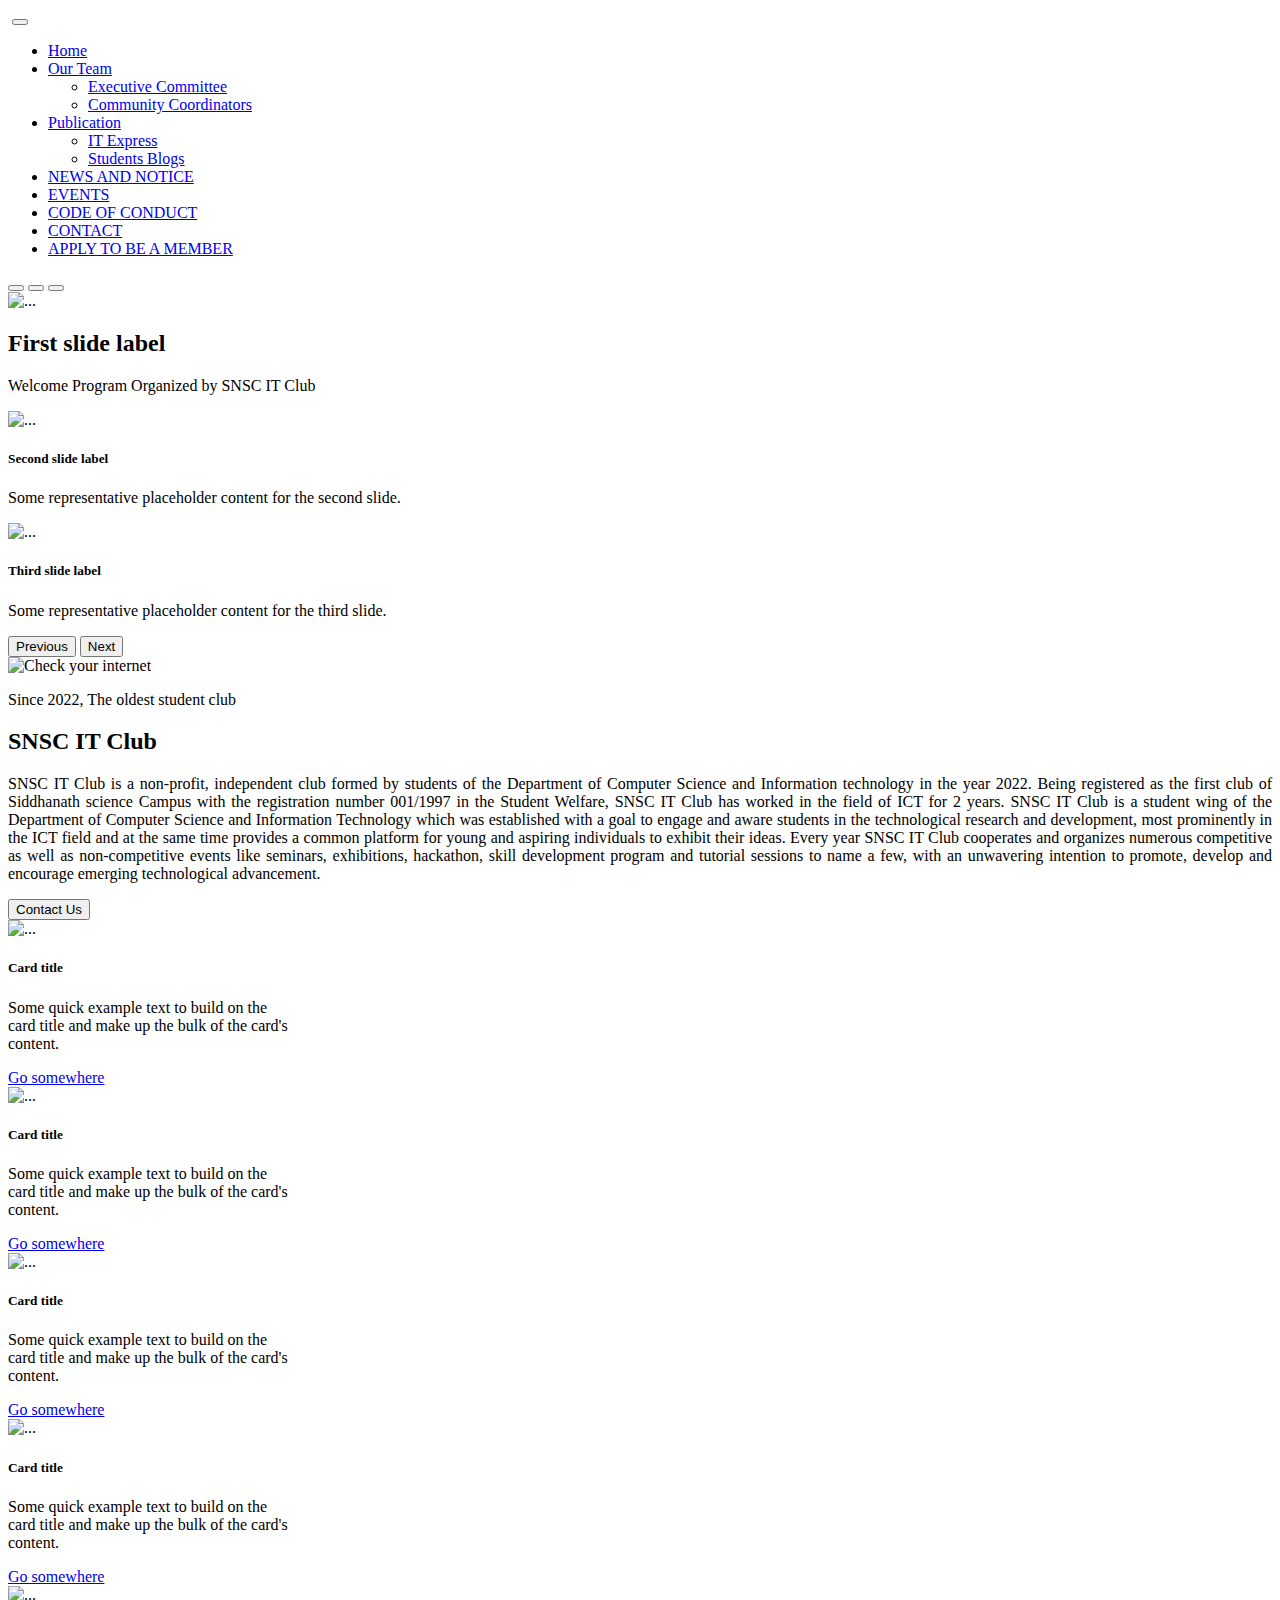
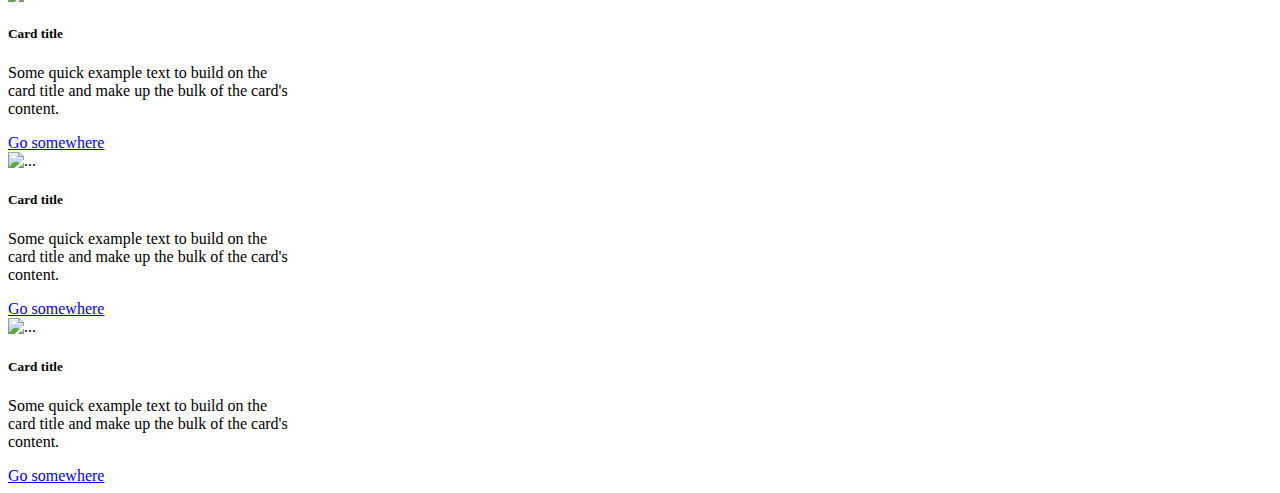
==== index.html @ deefc1e6 "added card tool" ====
<!DOCTYPE html>
<html lang="en">
  <head>
    <meta charset="UTF-8" />
    <meta http-equiv="X-UA-Compatible" content="IE=edge" />
    <meta name="viewport" content="width=device-width, initial-scale=1.0" />
    <title>SNSC IT Club</title>
    <link rel="stylesheet" href="style.css" />
    <!-- CSS only -->
    <link
      href="https://cdn.jsdelivr.net/npm/bootstrap@5.2.2/dist/css/bootstrap.min.css"
      rel="stylesheet"
      integrity="sha384-Zenh87qX5JnK2Jl0vWa8Ck2rdkQ2Bzep5IDxbcnCeuOxjzrPF/et3URy9Bv1WTRi"
      crossorigin="anonymous"
    />
  </head>
  <body>
    <nav class="navbar navbar-expand-lg bg-danger fixed-top">
      <div class="container-fluid">
        <a class="navbar-brand logo" href=""
          ><img class="im" src="club logo.jpg" alt=""
        /></a>
        <button
          class="navbar-toggler"
          type="button"
          data-bs-toggle="collapse"
          data-bs-target="#navbarSupportedContent"
          aria-controls="navbarSupportedContent"
          aria-expanded="false"
          aria-label="Toggle navigation"
        >
          <span class="navbar-toggler-icon"></span>
        </button>
        <div class="collapse navbar-collapse" id="navbarSupportedContent">
          <ul class="navbar-nav m-auto mb-2 mb-lg-0">
            <li class="nav-item">
              <a class="nav-link active me-4" aria-current="page" href="#"
                >Home</a
              >
            </li>

            <li class="nav-item dropdown">
              <a
                class="nav-link me-4 dropdown-toggle active"
                href="#"
                role="button"
                data-bs-toggle="dropdown"
                aria-expanded="false"
              >
                Our Team
              </a>
              <ul class="dropdown-menu">
                <li>
                  <a class="dropdown-item" href="#">Executive Committee</a>
                </li>
                <li>
                  <a class="dropdown-item" href="#">Community Coordinators</a>
                </li>
              </ul>
            </li>
            <li class="nav-item me-4 dropdown active">
              <a
                class="nav-link dropdown-toggle active"
                href="#"
                role="button"
                data-bs-toggle="dropdown"
                aria-expanded="false"
              >
                Publication
              </a>
              <ul class="dropdown-menu">
                <li><a class="dropdown-item" href="#">IT Express</a></li>
                <li><a class="dropdown-item" href="#">Students Blogs</a></li>
              </ul>
            </li>
            <li class="nav-item">
              <a class="nav-link active me-4" aria-current="page" href="#"
                >NEWS AND NOTICE</a
              >
            </li>
            <li class="nav-item">
              <a class="nav-link active me-4" aria-current="page" href="#"
                >EVENTS</a
              >
            </li>
            <li class="nav-item">
              <a class="nav-link active me-4" aria-current="page" href="#"
                >CODE OF CONDUCT</a
              >
            </li>
            <li class="nav-item me-4">
              <a class="nav-link active" aria-current="page" href="#"
                >CONTACT</a
              >
            </li>
            <li class="nav-item">
              <a class="nav-link active" aria-current="page" href="#"
                >APPLY TO BE A MEMBER</a
              >
            </li>
          </ul>
        </div>
      </div>
    </nav>
    <div
      id="carouselExampleCaptions"
      class="carousel slide"
      data-bs-ride="false"
    >
      <div class="carousel-indicators">
        <button
          type="button"
          data-bs-target="#carouselExampleCaptions"
          data-bs-slide-to="0"
          class="active"
          aria-current="true"
          aria-label="Slide 1"
        ></button>
        <button
          type="button"
          data-bs-target="#carouselExampleCaptions"
          data-bs-slide-to="1"
          aria-label="Slide 2"
        ></button>
        <button
          type="button"
          data-bs-target="#carouselExampleCaptions"
          data-bs-slide-to="2"
          aria-label="Slide 3"
        ></button>
      </div>
      <div class="carousel-inner">
        <div class="carousel-item active">
          <img src="dc1.JPG" class="" alt="..." />
          <div class="carousel-caption d-none d-md-block mt-2">
            <h2>First slide label</h2>
            <p>Welcome Program Organized by SNSC IT Club</p>
          </div>
        </div>
        <div class="carousel-item">
          <img src="dc2.JPG" class="d-block w-100" alt="..." />
          <div class="carousel-caption d-none d-md-block">
            <h5>Second slide label</h5>
            <p>Some representative placeholder content for the second slide.</p>
          </div>
        </div>
        <div class="carousel-item">
          <img src="dc3.JPG" class="d-block w-100" alt="..." />
          <div class="carousel-caption d-none d-md-block">
            <h5>Third slide label</h5>
            <p>Some representative placeholder content for the third slide.</p>
          </div>
        </div>
      </div>
      <button
        class="carousel-control-prev"
        type="button"
        data-bs-target="#carouselExampleCaptions"
        data-bs-slide="prev"
      >
        <span class="carousel-control-prev-icon" aria-hidden="true"></span>
        <span class="visually-hidden">Previous</span>
      </button>
      <button
        class="carousel-control-next"
        type="button"
        data-bs-target="#carouselExampleCaptions"
        data-bs-slide="next"
      >
        <span class="carousel-control-next-icon" aria-hidden="true"></span>
        <span class="visually-hidden">Next</span>
      </button>
    </div>
    <div class="container d-flex my-5">
      <div class="col-4">
        <img
          class="d-flex align-items-center"
          height="250px"
          ;
          width="250px"
          src="club logo.jpg"
          alt="Check your internet"
        />
      </div>
      <div class="col-8">
        <!-- <div class="card" style="width: 18rem"> -->
        <!-- <img src="..." class="card-img-top" alt="..."> -->
        <!-- <div class="card-body">
            <h5 class="card-title">Card title</h5>
            <p class="card-text">
              Some quick example text to build on the card title and make up the
              bulk of the card's content.
            </p>
            <a href="#" class="btn btn-primary">Go somewhere</a>
          </div>
        </div> -->
        <p>Since 2022, The oldest student club</p>
        <h2>SNSC IT Club</h2>
        <p class="p1">
          SNSC IT Club is a non-profit, independent club formed by students of
          the Department of Computer Science and Information technology in the
          year 2022. Being registered as the first club of Siddhanath science
          Campus with the registration number 001/1997 in the Student Welfare,
          SNSC IT Club has worked in the field of ICT for 2 years. SNSC IT Club
          is a student wing of the Department of Computer Science and
          Information Technology which was established with a goal to engage and
          aware students in the technological research and development, most
          prominently in the ICT field and at the same time provides a common
          platform for young and aspiring individuals to exhibit their ideas.
          Every year SNSC IT Club cooperates and organizes numerous competitive
          as well as non-competitive events like seminars, exhibitions,
          hackathon, skill development program and tutorial sessions to name a
          few, with an unwavering intention to promote, develop and encourage
          emerging technological advancement.
        </p>
        <button class="btn btn-primary px-2 fs-5">Contact Us</button>
      </div>
    </div>
    <div class="container d-flex">
      <div class="col-3">
        <div class="card" style="width: 18rem">
          <img src="..." class="card-img-top" alt="..." />
          <div class="card-body">
            <h5 class="card-title">Card title</h5>
            <p class="card-text">
              Some quick example text to build on the card title and make up the
              bulk of the card's content.
            </p>
            <a href="#" class="btn btn-primary">Go somewhere</a>
          </div>
        </div>
      </div>
      <div class="col-3">
        <div class="card" style="width: 18rem">
          <img src="..." class="card-img-top" alt="..." />
          <div class="card-body">
            <h5 class="card-title">Card title</h5>
            <p class="card-text">
              Some quick example text to build on the card title and make up the
              bulk of the card's content.
            </p>
            <a href="#" class="btn btn-primary">Go somewhere</a>
          </div>
        </div>
      </div>
      <div class="col-3">
        <div class="card" style="width: 18rem">
          <img src="..." class="card-img-top" alt="..." />
          <div class="card-body">
            <h5 class="card-title">Card title</h5>
            <p class="card-text">
              Some quick example text to build on the card title and make up the
              bulk of the card's content.
            </p>
            <a href="#" class="btn btn-primary">Go somewhere</a>
          </div>
        </div>
      </div>
      <div class="col-3">
        <div class="card" style="width: 18rem">
          <img src="..." class="card-img-top" alt="..." />
          <div class="card-body">
            <h5 class="card-title">Card title</h5>
            <p class="card-text">
              Some quick example text to build on the card title and make up the
              bulk of the card's content.
            </p>
            <a href="#" class="btn btn-primary">Go somewhere</a>
          </div>
        </div>
      </div>
      <div class="col-3">
        <div class="card" style="width: 18rem">
          <img src="..." class="card-img-top" alt="..." />
          <div class="card-body">
            <h5 class="card-title">Card title</h5>
            <p class="card-text">
              Some quick example text to build on the card title and make up the
              bulk of the card's content.
            </p>
            <a href="#" class="btn btn-primary">Go somewhere</a>
          </div>
        </div>
      </div>
      <div class="col-3">
        <div class="card" style="width: 18rem">
          <img src="..." class="card-img-top" alt="..." />
          <div class="card-body">
            <h5 class="card-title">Card title</h5>
            <p class="card-text">
              Some quick example text to build on the card title and make up the
              bulk of the card's content.
            </p>
            <a href="#" class="btn btn-primary">Go somewhere</a>
          </div>
        </div>
      </div>
      <div class="col-3">
        <div class="card" style="width: 18rem">
          <img src="..." class="card-img-top" alt="..." />
          <div class="card-body">
            <h5 class="card-title">Card title</h5>
            <p class="card-text">
              Some quick example text to build on the card title and make up the
              bulk of the card's content.
            </p>
            <a href="#" class="btn btn-primary">Go somewhere</a>
          </div>
        </div>
      </div>
    </div>
    <!-- JavaScript Bundle with Popper -->
    <script
      src="https://cdn.jsdelivr.net/npm/bootstrap@5.2.2/dist/js/bootstrap.bundle.min.js"
      integrity="sha384-OERcA2EqjJCMA+/3y+gxIOqMEjwtxJY7qPCqsdltbNJuaOe923+mo//f6V8Qbsw3"
      crossorigin="anonymous"
    ></script>
  </body>
</html>
---- style.css ----
.im {
  height: 100px;
  border-radius: 50%;
}

.carousel-item img {
  width: 100%;
  height: 100vh;
  object-fit: cover;
}
.p1 {
  text-align: justify;
}
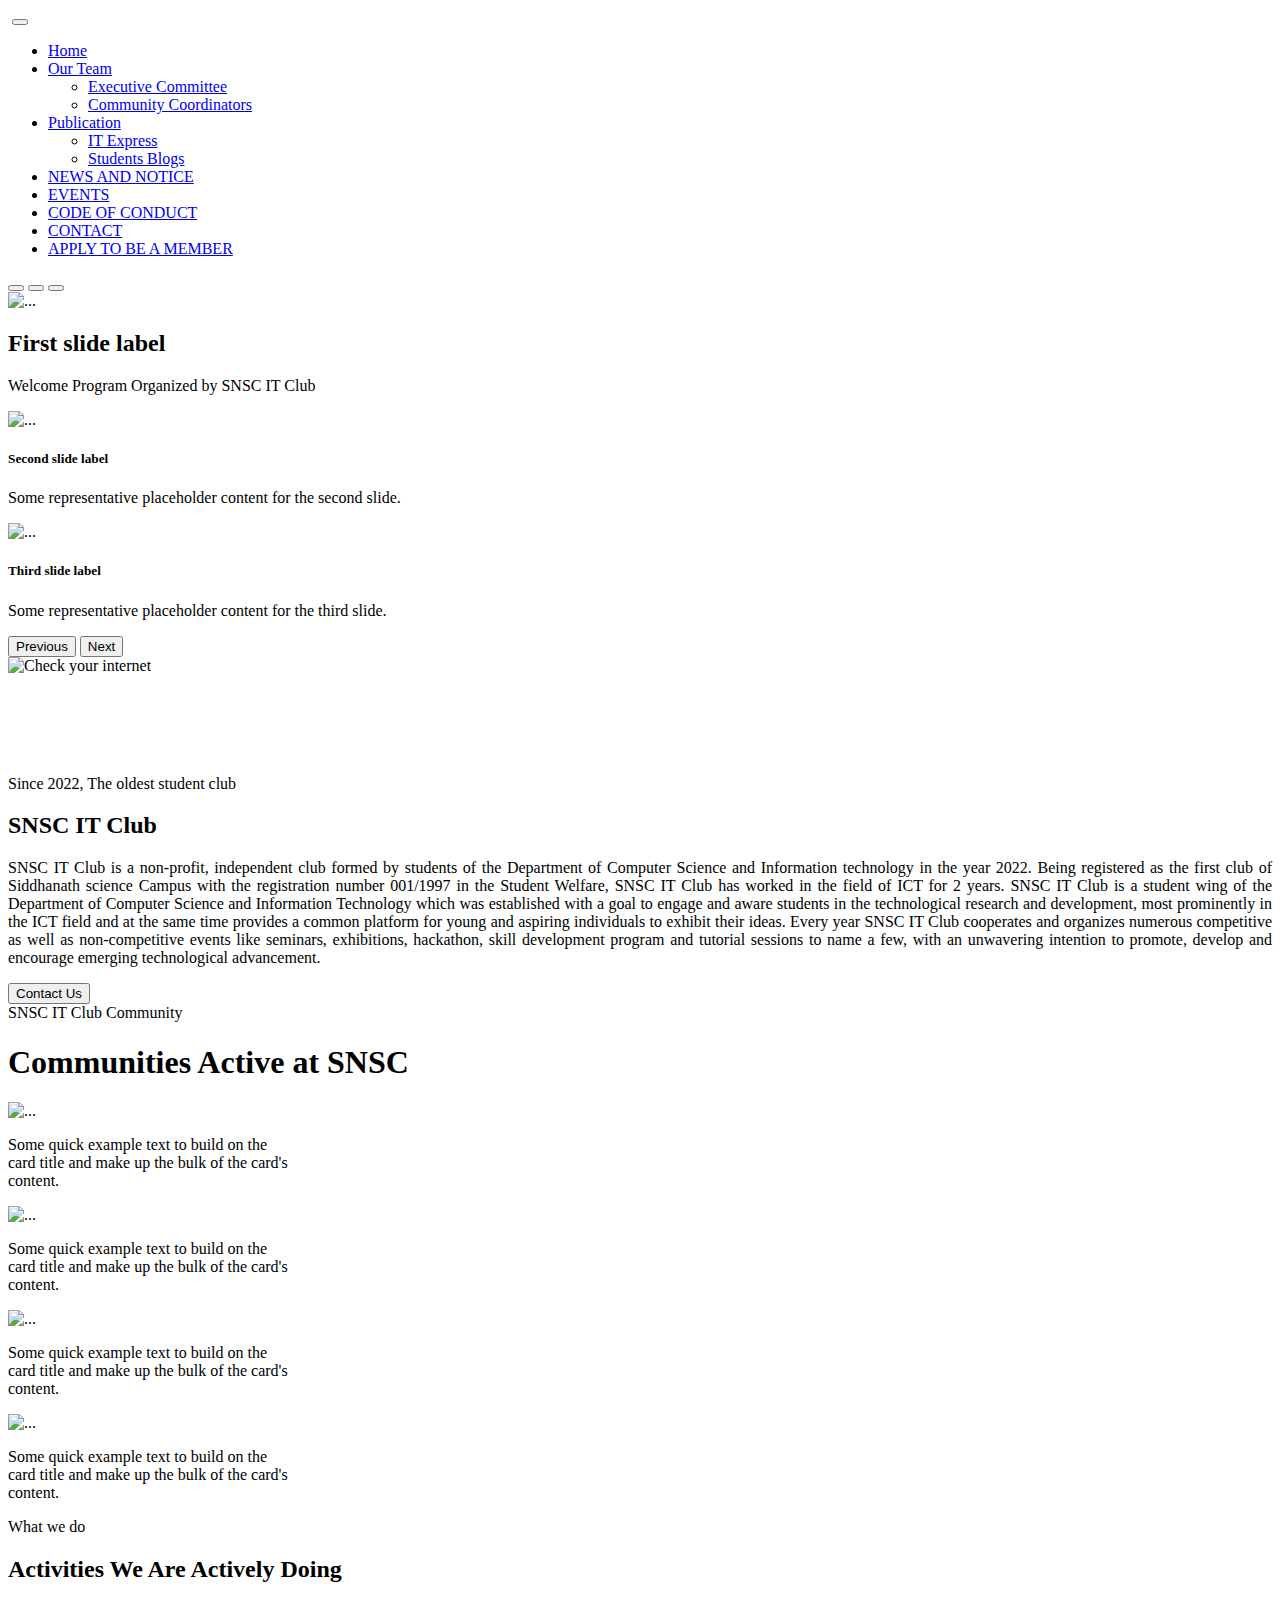
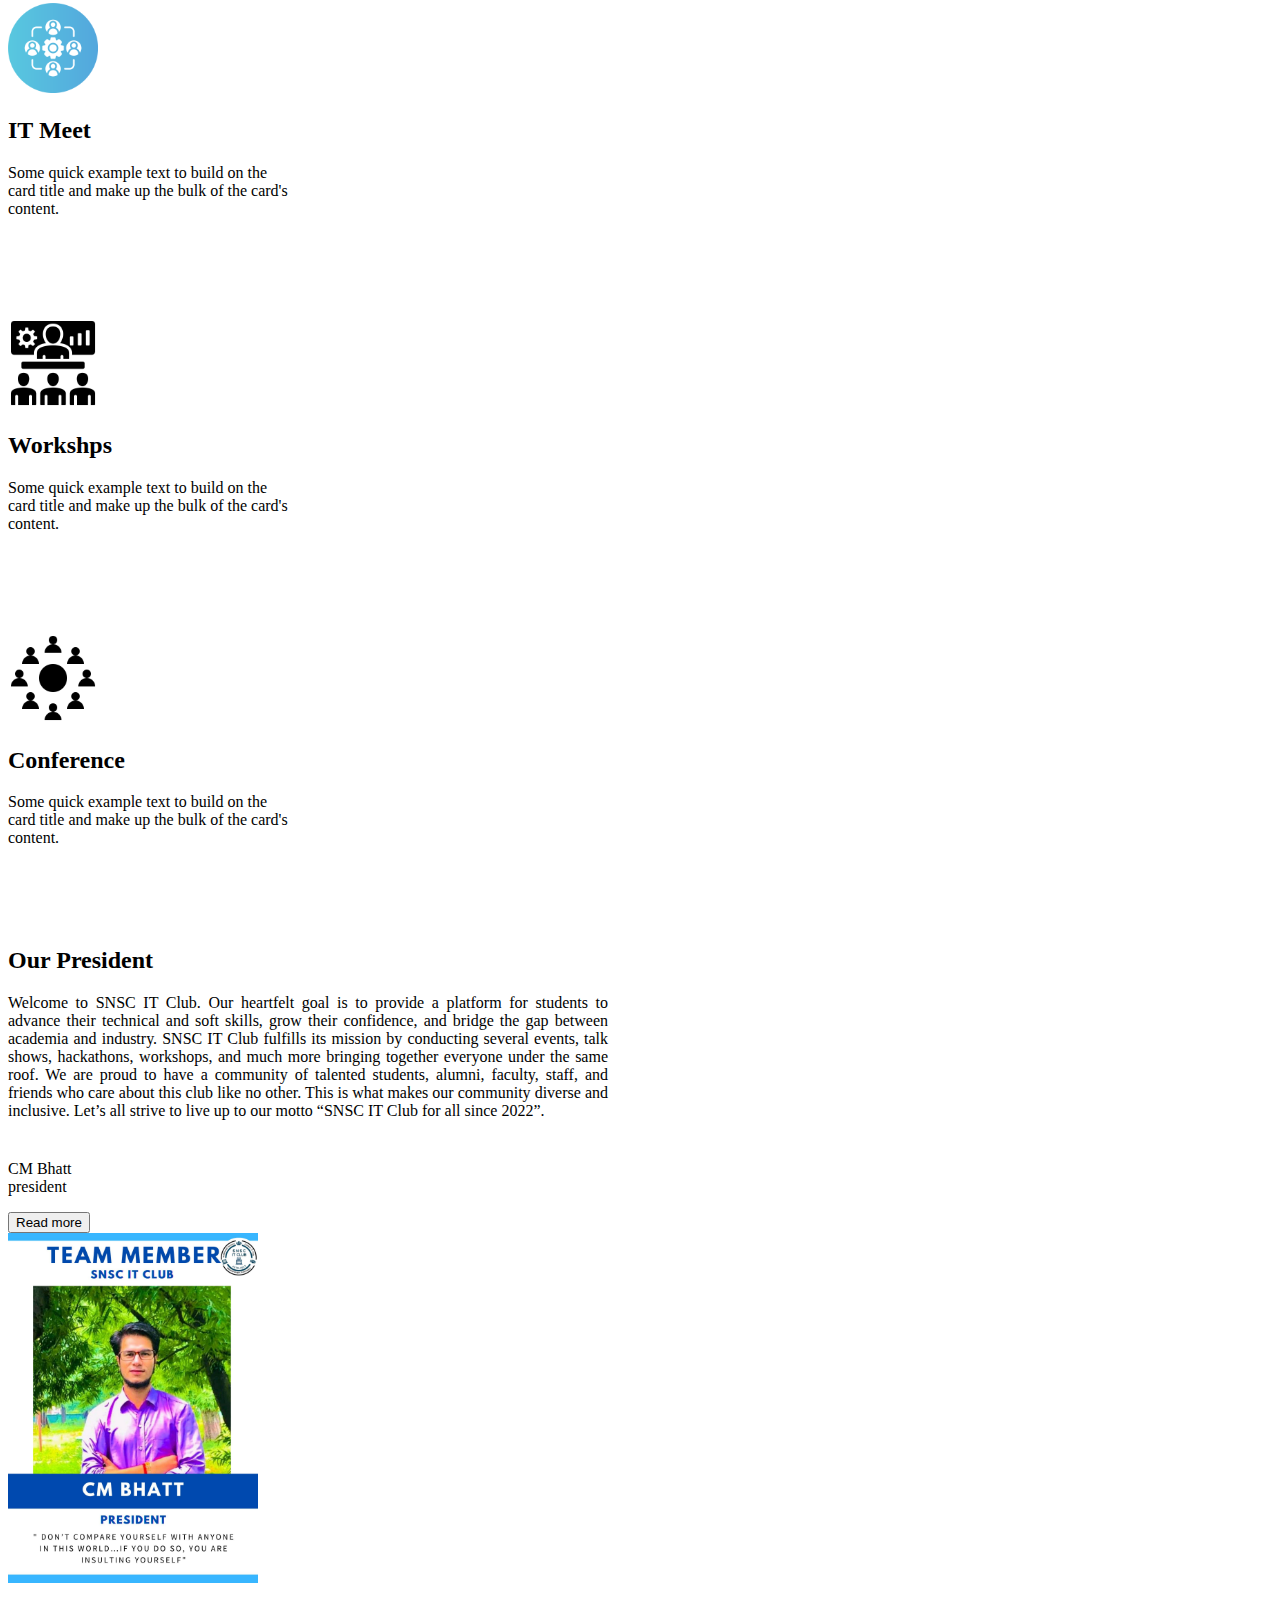
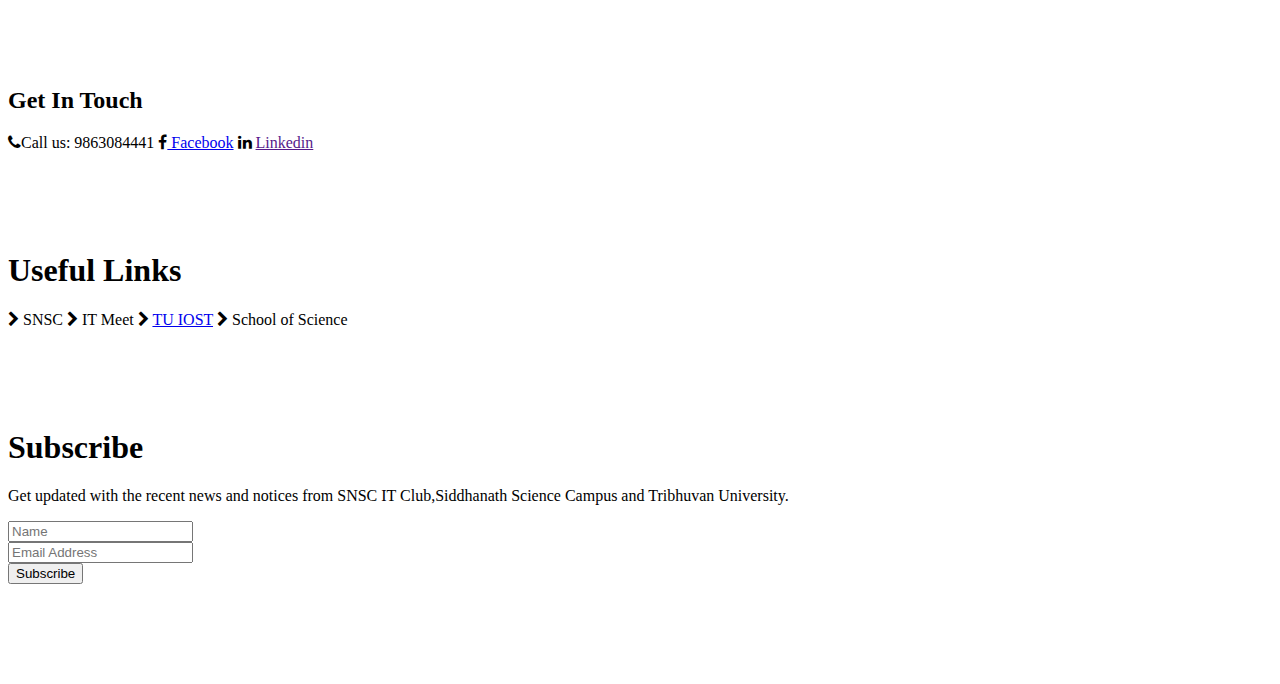
==== commit 244a2fce: "community page updated" ====
--- a/index.html
+++ b/index.html
@@ -5,6 +5,10 @@
     <meta http-equiv="X-UA-Compatible" content="IE=edge" />
     <meta name="viewport" content="width=device-width, initial-scale=1.0" />
     <title>SNSC IT Club</title>
+    <link
+      rel="stylesheet"
+      href="https://cdnjs.cloudflare.com/ajax/libs/font-awesome/4.7.0/css/font-awesome.min.css"
+    />
     <link rel="stylesheet" href="style.css" />
     <!-- CSS only -->
     <link
@@ -34,7 +38,10 @@
         <div class="collapse navbar-collapse" id="navbarSupportedContent">
           <ul class="navbar-nav m-auto mb-2 mb-lg-0">
             <li class="nav-item">
-              <a class="nav-link active me-4" aria-current="page" href="#"
+              <a
+                class="nav-link active me-4"
+                aria-current="page"
+                href="index.html"
                 >Home</a
               >
             </li>
@@ -51,7 +58,9 @@
               </a>
               <ul class="dropdown-menu">
                 <li>
-                  <a class="dropdown-item" href="#">Executive Committee</a>
+                  <a class="dropdown-item" href="executive.html"
+                    >Executive Committee</a
+                  >
                 </li>
                 <li>
                   <a class="dropdown-item" href="#">Community Coordinators</a>
@@ -216,96 +225,197 @@
         <button class="btn btn-primary px-2 fs-5">Contact Us</button>
       </div>
     </div>
-    <div class="container d-flex">
-      <div class="col-3">
-        <div class="card" style="width: 18rem">
-          <img src="..." class="card-img-top" alt="..." />
-          <div class="card-body">
-            <h5 class="card-title">Card title</h5>
-            <p class="card-text">
-              Some quick example text to build on the card title and make up the
-              bulk of the card's content.
-            </p>
-            <a href="#" class="btn btn-primary">Go somewhere</a>
-          </div>
-        </div>
-      </div>
-      <div class="col-3">
-        <div class="card" style="width: 18rem">
-          <img src="..." class="card-img-top" alt="..." />
-          <div class="card-body">
-            <h5 class="card-title">Card title</h5>
-            <p class="card-text">
-              Some quick example text to build on the card title and make up the
-              bulk of the card's content.
-            </p>
-            <a href="#" class="btn btn-primary">Go somewhere</a>
-          </div>
-        </div>
-      </div>
-      <div class="col-3">
-        <div class="card" style="width: 18rem">
-          <img src="..." class="card-img-top" alt="..." />
-          <div class="card-body">
-            <h5 class="card-title">Card title</h5>
-            <p class="card-text">
-              Some quick example text to build on the card title and make up the
-              bulk of the card's content.
-            </p>
-            <a href="#" class="btn btn-primary">Go somewhere</a>
-          </div>
-        </div>
-      </div>
-      <div class="col-3">
-        <div class="card" style="width: 18rem">
-          <img src="..." class="card-img-top" alt="..." />
-          <div class="card-body">
-            <h5 class="card-title">Card title</h5>
-            <p class="card-text">
-              Some quick example text to build on the card title and make up the
-              bulk of the card's content.
-            </p>
-            <a href="#" class="btn btn-primary">Go somewhere</a>
-          </div>
-        </div>
-      </div>
-      <div class="col-3">
-        <div class="card" style="width: 18rem">
-          <img src="..." class="card-img-top" alt="..." />
-          <div class="card-body">
-            <h5 class="card-title">Card title</h5>
-            <p class="card-text">
-              Some quick example text to build on the card title and make up the
-              bulk of the card's content.
-            </p>
-            <a href="#" class="btn btn-primary">Go somewhere</a>
-          </div>
-        </div>
-      </div>
-      <div class="col-3">
-        <div class="card" style="width: 18rem">
-          <img src="..." class="card-img-top" alt="..." />
-          <div class="card-body">
-            <h5 class="card-title">Card title</h5>
-            <p class="card-text">
-              Some quick example text to build on the card title and make up the
-              bulk of the card's content.
-            </p>
-            <a href="#" class="btn btn-primary">Go somewhere</a>
-          </div>
-        </div>
-      </div>
-      <div class="col-3">
-        <div class="card" style="width: 18rem">
-          <img src="..." class="card-img-top" alt="..." />
-          <div class="card-body">
-            <h5 class="card-title">Card title</h5>
-            <p class="card-text">
-              Some quick example text to build on the card title and make up the
-              bulk of the card's content.
-            </p>
-            <a href="#" class="btn btn-primary">Go somewhere</a>
-          </div>
+
+    <div class="container py-3">
+      <div class="text-center">
+        <span>SNSC IT Club Community</span>
+        <h1>Communities Active at SNSC</h1>
+        <div class="row py-4 gx-5">
+          <div class="col-3">
+            <div class="card" style="width: 18rem">
+              <img src="club logo.jpg" class="card-img-top" alt="..." />
+              <div class="card-body">
+                <p class="card-text">
+                  Some quick example text to build on the card title and make up
+                  the bulk of the card's content.
+                </p>
+              </div>
+            </div>
+          </div>
+          <div class="col-3">
+            <div class="card" style="width: 18rem">
+              <img src="club logo.jpg" class="card-img-top" alt="..." />
+              <div class="card-body">
+                <p class="card-text">
+                  Some quick example text to build on the card title and make up
+                  the bulk of the card's content.
+                </p>
+              </div>
+            </div>
+          </div>
+          <div class="col-3">
+            <div class="card" style="width: 18rem">
+              <img src="club logo.jpg" class="card-img-top" alt="..." />
+              <div class="card-body">
+                <p class="card-text">
+                  Some quick example text to build on the card title and make up
+                  the bulk of the card's content.
+                </p>
+              </div>
+            </div>
+          </div>
+          <div class="col-3">
+            <div class="card" style="width: 18rem">
+              <img src="club logo.jpg" class="card-img-top" alt="..." />
+              <div class="card-body">
+                <p class="card-text">
+                  Some quick example text to build on the card title and make up
+                  the bulk of the card's content.
+                </p>
+              </div>
+            </div>
+          </div>
+        </div>
+      </div>
+    </div>
+    <div class="container">
+      <div class="text-center">
+        <span> What we do </span>
+        <h2>Activities We Are Actively Doing</h2>
+      </div>
+      <div class="row">
+        <div class="col-4">
+          <div class="card d-flex align-items-center" style="width: 18rem">
+            <img src="teamwork.png" height="90px" width="90px" alt="..." />
+            <div class="card-body align-items-center">
+              <h2 class="text-center">IT Meet</h2>
+              <p class="card-text align-items-center">
+                Some quick example text to build on the card title and make up
+                the bulk of the card's content.
+              </p>
+            </div>
+          </div>
+        </div>
+        <div class="col-4">
+          <div class="card d-flex align-items-center" style="width: 18rem">
+            <img src="workshop.png" height="90px" width="90px" alt="..." />
+            <div class="card-body align-items-center">
+              <h2 class="text-center">Workshps</h2>
+              <p class="card-text align-items-center">
+                Some quick example text to build on the card title and make up
+                the bulk of the card's content.
+              </p>
+            </div>
+          </div>
+        </div>
+        <div class="col-4">
+          <div class="card d-flex align-items-center" style="width: 18rem">
+            <img src="conference.png" height="90px" width="90px" alt="..." />
+            <div class="card-body align-items-center">
+              <h2 class="text-center">Conference</h2>
+              <p class="card-text align-items-center">
+                Some quick example text to build on the card title and make up
+                the bulk of the card's content.
+              </p>
+            </div>
+          </div>
+        </div>
+      </div>
+    </div>
+    <div class="container d-flex my-5">
+      <div class="col-8 me-4">
+        <h2>Our President</h2>
+        <p class="p2">
+          Welcome to SNSC IT Club. Our heartfelt goal is to provide a platform
+          for students to advance their technical and soft skills, grow their
+          confidence, and bridge the gap between academia and industry. SNSC IT
+          Club fulfills its mission by conducting several events, talk shows,
+          hackathons, workshops, and much more bringing together everyone under
+          the same roof. We are proud to have a community of talented students,
+          alumni, faculty, staff, and friends who care about this club like no
+          other. This is what makes our community diverse and inclusive. Let’s
+          all strive to live up to our motto “SNSC IT Club for all since 2022”.
+        </p>
+
+        <p class="intro">
+          <span>CM Bhatt </span> <br />
+          president
+        </p>
+        <button class="btn btn-primary px-2 fs-5">Read more</button>
+      </div>
+      <div class="col-4 mx-6">
+        <img
+          class="d-flex align-items-center"
+          height="350px"
+          ;
+          width="250px"
+          src="cm.jpg"
+          alt="Check your internet"
+        />
+      </div>
+    </div>
+    <!-- Footer section -->
+    <div class="container-fluid text-bg-secondary p-3">
+      <div class="row">
+        <div class="col-4 d-flex flex-column">
+          <h2><b>Get In Touch</b></h2>
+          <span><i class="fa fa-phone me-4"></i>Call us: 9863084441</span>
+          <span
+            ><i class="fa fa-facebook me-4"> </i
+            ><a class="text-light" href="https://www.facebook.com/snscitclub">
+              Facebook</a
+            ></span
+          >
+          <span
+            ><i class="fa fa-linkedin me-4"> </i>
+            <a class="text-light" href="">Linkedin</a></span
+          >
+        </div>
+        <div class="col-4 d-flex flex-column">
+          <h1>Useful Links</h1>
+          <span
+            ><i class="fa fa-chevron-right me-4" aria-hidden="true"></i>
+            SNSC</span
+          >
+          <span
+            ><i class="fa fa-chevron-right me-4" aria-hidden="true"></i> IT
+            Meet</span
+          >
+          <span
+            ><i class="fa fa-chevron-right me-4" aria-hidden="true"></i>
+            <a class="text-light" href="www.tuiost.edu.np">TU IOST</a></span
+          >
+          <span
+            ><i class="fa fa-chevron-right me-4" aria-hidden="true"></i> School
+            of Science</span
+          >
+        </div>
+        <div class="col-4">
+          <h1>Subscribe</h1>
+          <p>
+            Get updated with the recent news and notices from SNSC IT
+            Club,Siddhanath Science Campus and Tribhuvan University.
+          </p>
+          <form>
+            <div class="mb-3">
+              <input
+                type="text"
+                class="form-control"
+                id="name"
+                placeholder="Name"
+              />
+            </div>
+            <div class="mb-3">
+              <input
+                type="email"
+                class="form-control"
+                id="email"
+                placeholder="Email Address"
+              />
+            </div>
+
+            <button type="submit" class="btn btn-primary">Subscribe</button>
+          </form>
         </div>
       </div>
     </div>
--- a/style.css
+++ b/style.css
@@ -11,3 +11,42 @@
 .p1 {
   text-align: justify;
 }
+.intro {
+  margin-top: 40px;
+}
+.p2 {
+  text-align: justify;
+  width: 600px;
+}
+.coreteam {
+  margin-top: 100px;
+}
+.ex-image {
+  width: 100%;
+  object-fit: cover;
+}
+.detail {
+  border: none;
+  width: 250px;
+  position: absolute;
+  top: 75%;
+  left: 7%;
+  background-color: white;
+  color: black;
+  text-align: center;
+  padding: 5px 4px;
+}
+.col-4 {
+  margin-bottom: 100px !important;
+}
+.head-box {
+  margin-top: 150px;
+  border: 2px solid black;
+  height: 120px;
+  display: flex;
+  flex-direction: column;
+  align-items: flex-start;
+  justify-content: center;
+  background-color: gray;
+  color: white;
+}
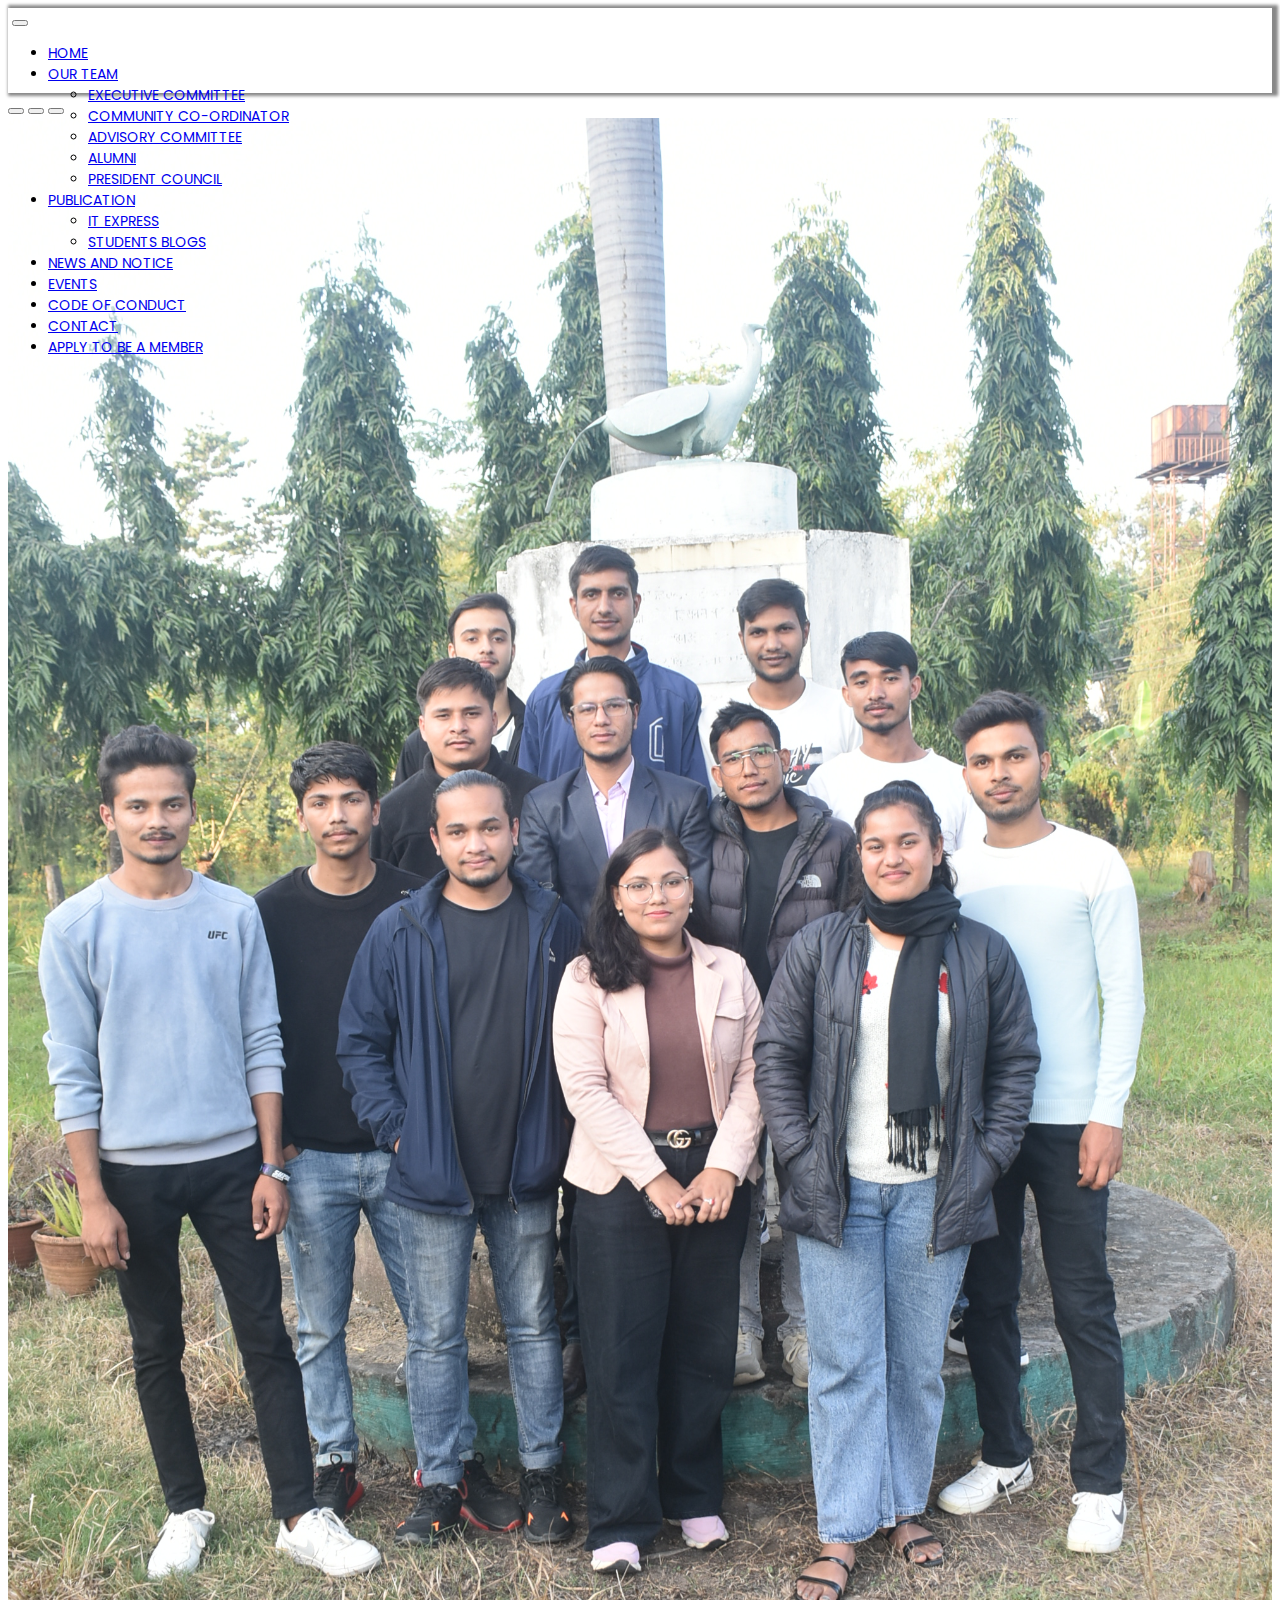
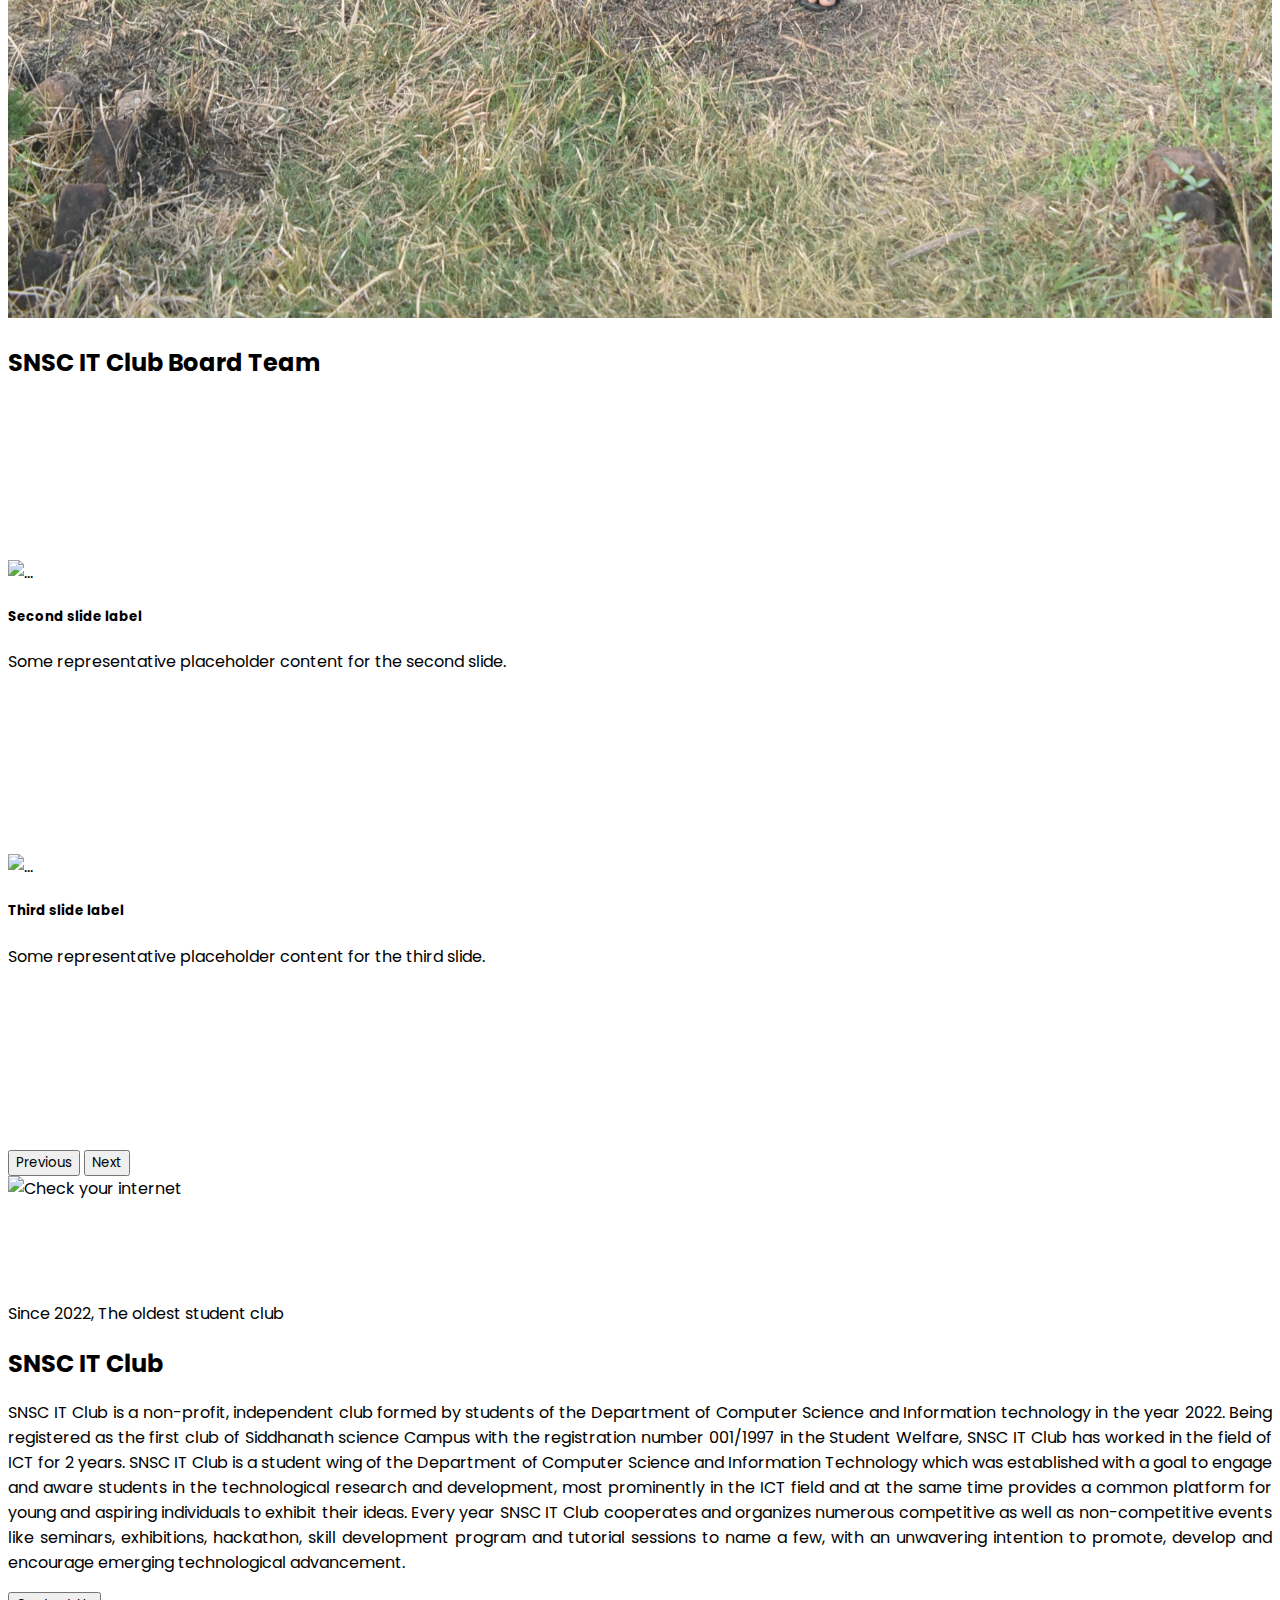
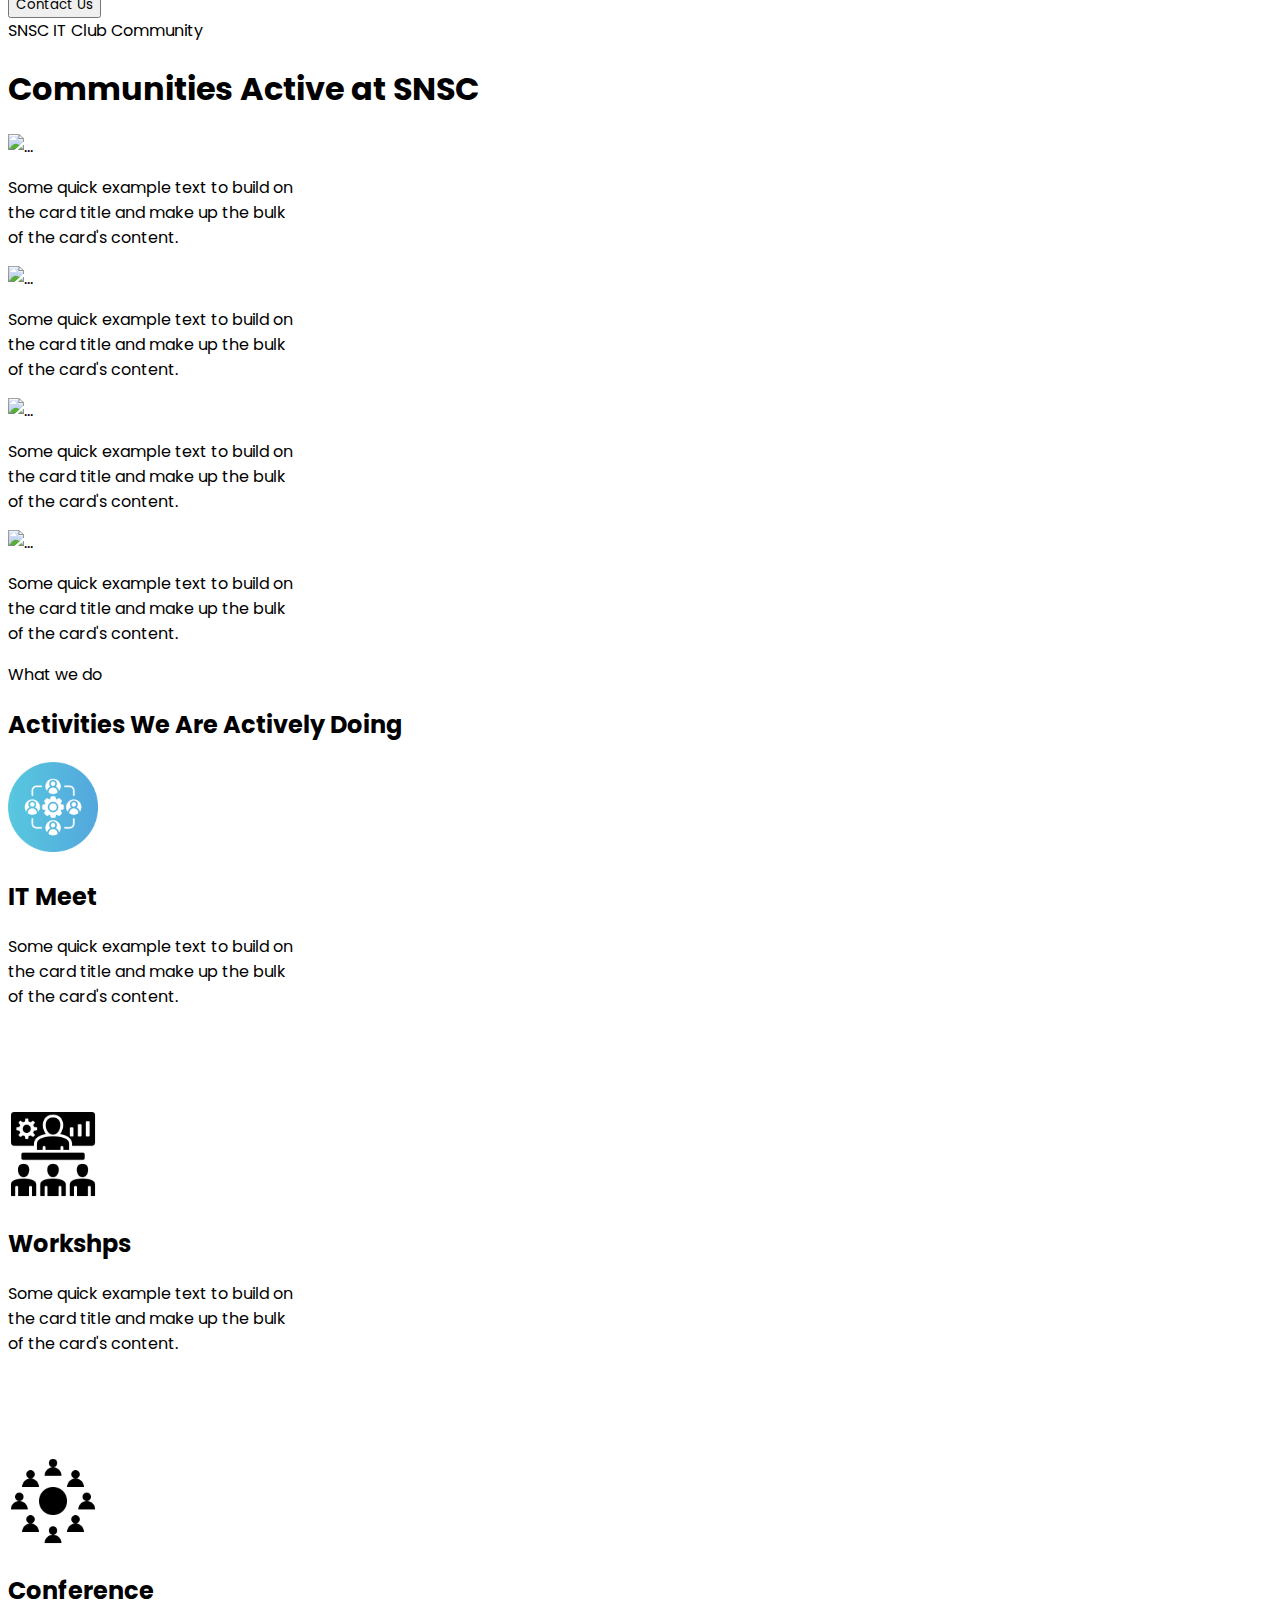
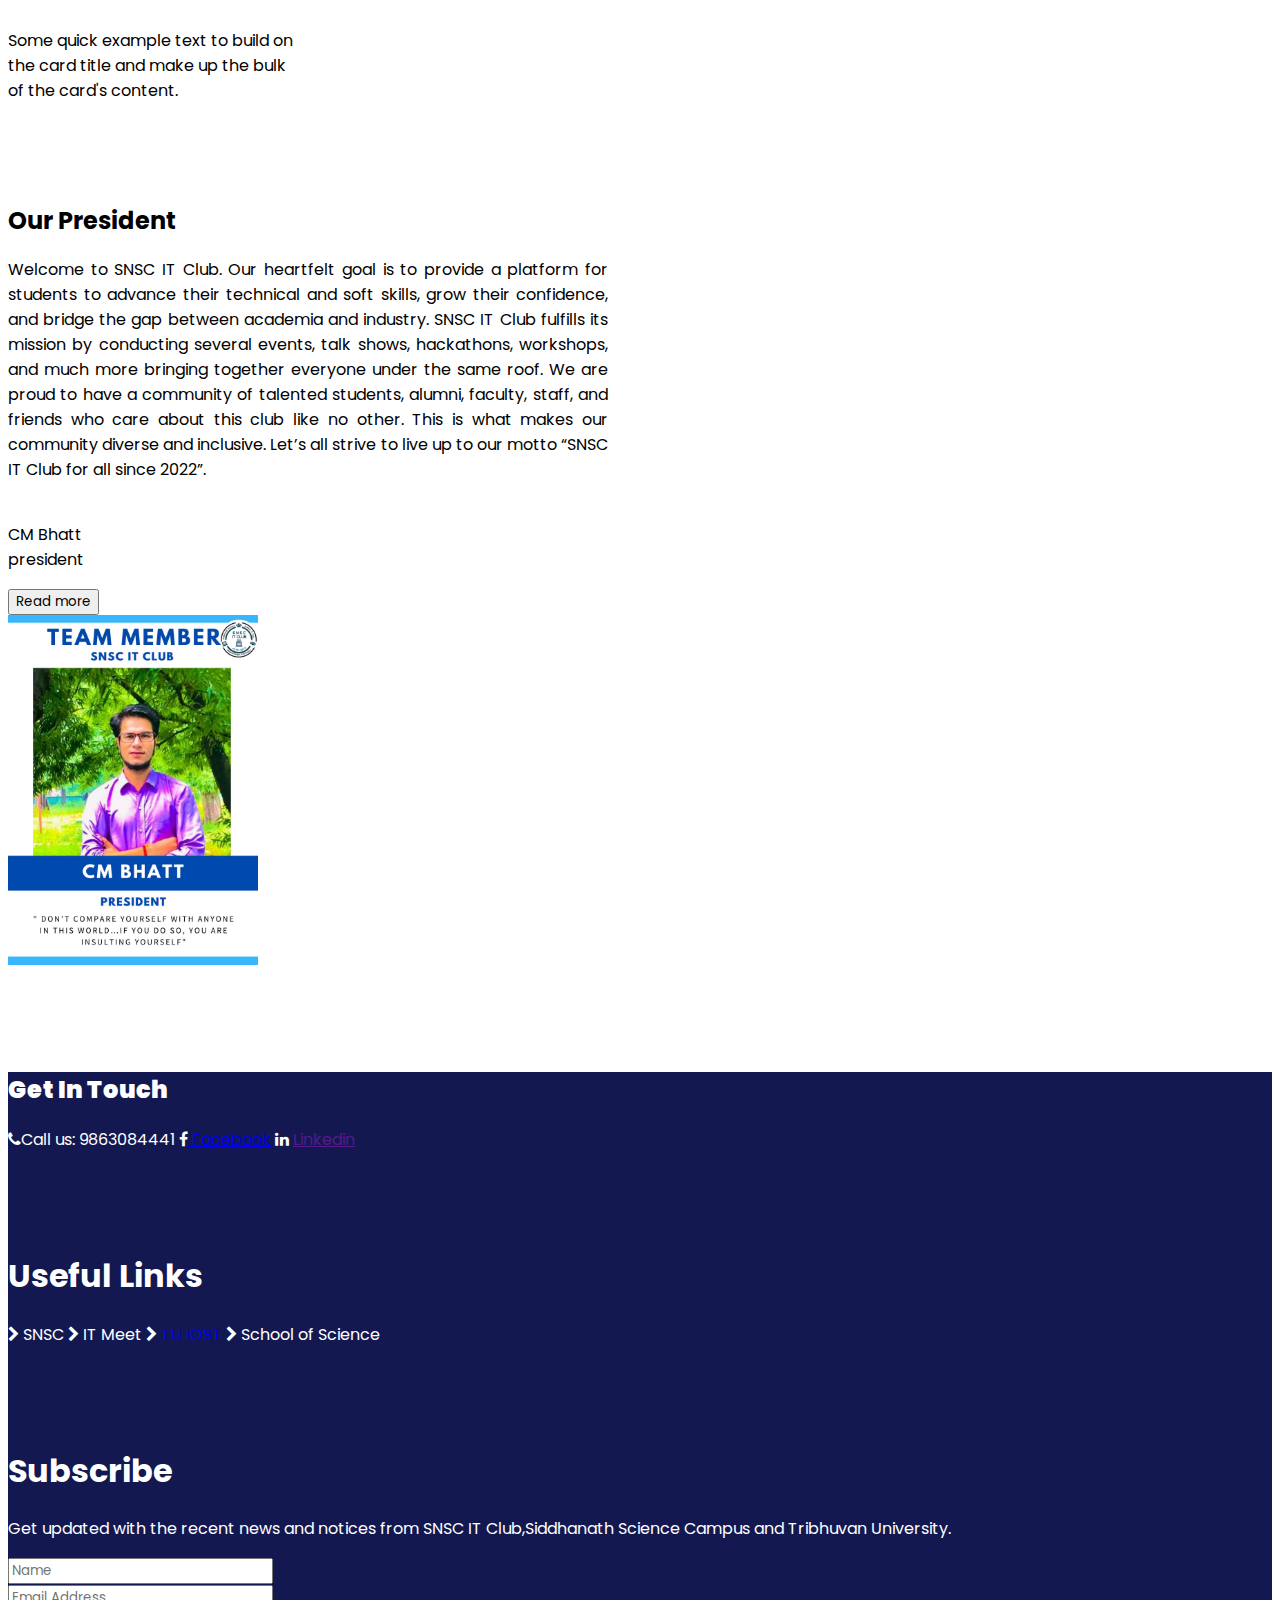
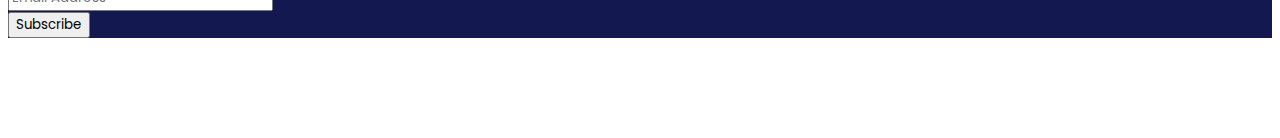
==== commit d1113b6d: "Updated" ====
--- a/index.html
+++ b/index.html
@@ -19,7 +19,7 @@
     />
   </head>
   <body>
-    <nav class="navbar navbar-expand-lg bg-danger fixed-top">
+    <nav class="navbar navbar-expand-lg">
       <div class="container-fluid">
         <a class="navbar-brand logo" href=""
           ><img class="im" src="club logo.jpg" alt=""
@@ -39,31 +39,46 @@
           <ul class="navbar-nav m-auto mb-2 mb-lg-0">
             <li class="nav-item">
               <a
-                class="nav-link active me-4"
+                class="nav-link active px-3"
                 aria-current="page"
                 href="index.html"
-                >Home</a
+                >HOME</a
               >
             </li>
 
             <li class="nav-item dropdown">
               <a
-                class="nav-link me-4 dropdown-toggle active"
+                class="nav-link px-3 dropdown-toggle active"
                 href="#"
                 role="button"
                 data-bs-toggle="dropdown"
                 aria-expanded="false"
               >
-                Our Team
+                OUR TEAM
               </a>
               <ul class="dropdown-menu">
                 <li>
                   <a class="dropdown-item" href="executive.html"
-                    >Executive Committee</a
+                    >EXECUTIVE COMMITTEE</a
                   >
                 </li>
                 <li>
-                  <a class="dropdown-item" href="#">Community Coordinators</a>
+                  <a class="dropdown-item" href="coordinators.html"
+                    >COMMUNITY CO-ORDINATOR</a
+                  >
+                </li>
+                <li>
+                  <a class="dropdown-item" href="executive.html"
+                    >ADVISORY COMMITTEE</a
+                  >
+                </li>
+                <li>
+                  <a class="dropdown-item" href="executive.html">ALUMNI</a>
+                </li>
+                <li>
+                  <a class="dropdown-item" href="executive.html"
+                    >PRESIDENT COUNCIL</a
+                  >
                 </li>
               </ul>
             </li>
@@ -75,35 +90,41 @@
                 data-bs-toggle="dropdown"
                 aria-expanded="false"
               >
-                Publication
+                PUBLICATION
               </a>
               <ul class="dropdown-menu">
-                <li><a class="dropdown-item" href="#">IT Express</a></li>
-                <li><a class="dropdown-item" href="#">Students Blogs</a></li>
+                <li><a class="dropdown-item" href="#">IT EXPRESS</a></li>
+                <li><a class="dropdown-item" href="#">STUDENTS BLOGS</a></li>
               </ul>
             </li>
             <li class="nav-item">
-              <a class="nav-link active me-4" aria-current="page" href="#"
+              <a class="nav-link active px-3" aria-current="page" href="#"
                 >NEWS AND NOTICE</a
               >
             </li>
             <li class="nav-item">
-              <a class="nav-link active me-4" aria-current="page" href="#"
+              <a class="nav-link active px-3" aria-current="page" href="#"
                 >EVENTS</a
               >
             </li>
             <li class="nav-item">
-              <a class="nav-link active me-4" aria-current="page" href="#"
+              <a
+                class="nav-link active px-3"
+                aria-current="page"
+                href="code.html"
                 >CODE OF CONDUCT</a
               >
             </li>
-            <li class="nav-item me-4">
-              <a class="nav-link active" aria-current="page" href="#"
+            <li class="nav-item px-3">
+              <a class="nav-link active" aria-current="page" href="contact.html"
                 >CONTACT</a
               >
             </li>
             <li class="nav-item">
-              <a class="nav-link active" aria-current="page" href="#"
+              <a
+                class="nav-link active"
+                aria-current="page"
+                href="membership.html"
                 >APPLY TO BE A MEMBER</a
               >
             </li>
@@ -140,10 +161,9 @@
       </div>
       <div class="carousel-inner">
         <div class="carousel-item active">
-          <img src="dc1.JPG" class="" alt="..." />
+          <img src="core team.JPG" class="" alt="..." />
           <div class="carousel-caption d-none d-md-block mt-2">
-            <h2>First slide label</h2>
-            <p>Welcome Program Organized by SNSC IT Club</p>
+            <h2>SNSC IT Club Board Team</h2>
           </div>
         </div>
         <div class="carousel-item">
@@ -355,7 +375,7 @@
       </div>
     </div>
     <!-- Footer section -->
-    <div class="container-fluid text-bg-secondary p-3">
+    <div class="container-fluid footer p-3">
       <div class="row">
         <div class="col-4 d-flex flex-column">
           <h2><b>Get In Touch</b></h2>
--- a/style.css
+++ b/style.css
@@ -1,11 +1,15 @@
+@import url("https://fonts.googleapis.com/css2?family=Poppins:ital,wght@0,100;0,200;0,300;0,400;0,500;0,600;1,100;1,200;1,300;1,400;1,500&display=swap");
+* {
+  font-family: "Poppins", sans-serif;
+}
 .im {
-  height: 100px;
+  height: 85px;
   border-radius: 50%;
 }
 
 .carousel-item img {
   width: 100%;
-  height: 100vh;
+  height: 200vh;
   object-fit: cover;
 }
 .p1 {
@@ -50,3 +54,34 @@
   background-color: gray;
   color: white;
 }
+.underline a {
+  text-decoration: none;
+}
+.footer {
+  background-color: #131950;
+  color: white;
+}
+.navbar {
+  height: 85px;
+  background: #fff;
+  box-shadow: 3px 0px 3px 3px #888888;
+  font-size: 14px;
+}
+.navbar-nav {
+  position: relative;
+}
+.navbar-nav a:hover {
+  color: #888888 !important;
+}
+.navbar a::after:hover {
+  content: "";
+  height: 1px;
+  width: 100%;
+  position: absolute;
+  bottom: 0;
+  left: 0;
+  background-color: red;
+}
+.carousel-caption {
+  margin-bottom: 180px;
+}
